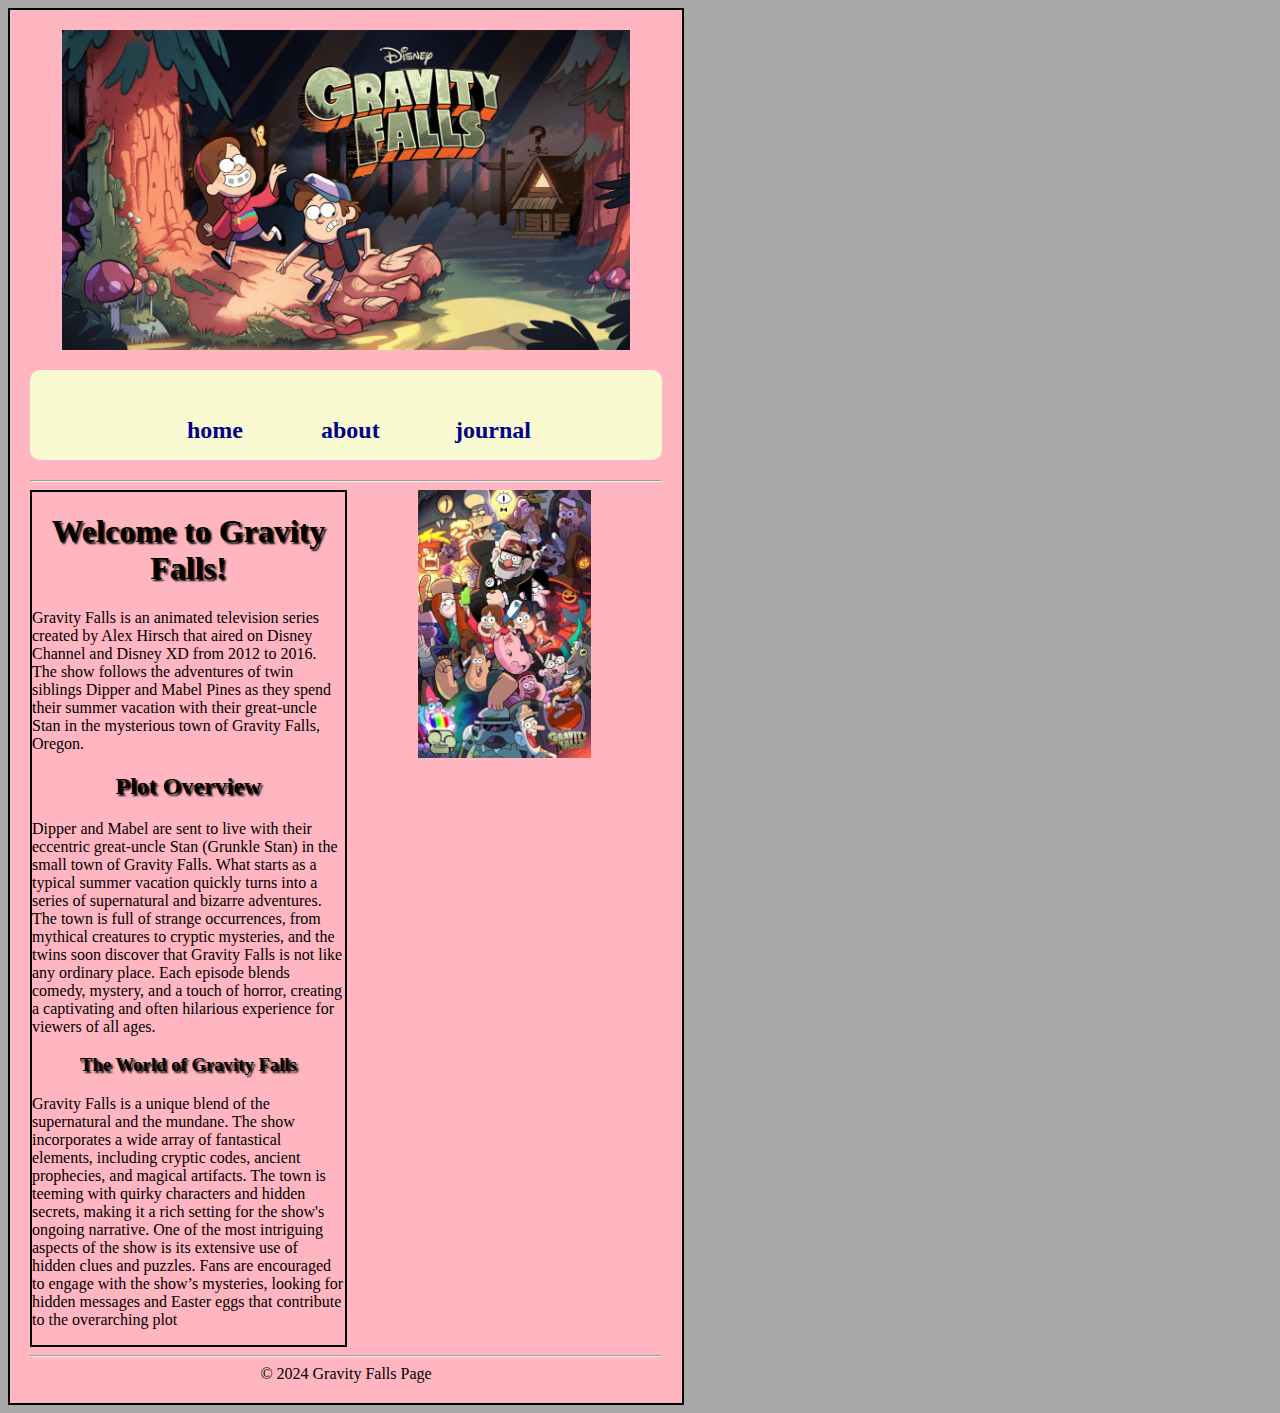
==== Advanced css/index.html @ b7e97494 "update" ====
<!DOCTYPE html>
<html lang="en">
    
<head>
    <meta charset="UTF-8">
    <meta name="viewpoint" content="width=device-width, initial-scale=1.0">
    <title>Gravity Falls</title>
    <link rel="stylesheet" href="css/styles.css">
   
</head>
    
<body>
    <div id="container">
        <header>
            <img id="banner" src="images/GFcoverimage.jpg" alt="Gravity Falls">
        </header>
        <nav>
           <ul>
                <li><a href="index.html">home</a></li>
                <li><a href="about.html">about</a></li>
                <li><a href="book.html">journal</a></li>
            </ul>
        </nav>
        <hr>
        <main id="twocol">
            <selection id="col1">
                <h1 class="heading_style">Welcome to Gravity Falls!</h1>
            <p>Gravity Falls is an animated television series created by Alex Hirsch that aired on Disney Channel and Disney XD from 2012 to 2016. The show follows the adventures of twin siblings Dipper and Mabel Pines as they spend their summer vacation with their great-uncle Stan in the mysterious town of Gravity Falls, Oregon.</p>
            
            <h2 class="heading_style">Plot Overview</h2>
            <p>Dipper and Mabel are sent to live with their eccentric great-uncle Stan (Grunkle Stan) in the small town of Gravity Falls. What starts as a typical summer vacation quickly turns into a series of supernatural and bizarre adventures. The town is full of strange occurrences, from mythical creatures to cryptic mysteries, and the twins soon discover that Gravity Falls is not like any ordinary place. Each episode blends comedy, mystery, and a touch of horror, creating a captivating and often hilarious experience for viewers of all ages.</p>
            <h3 class="heading_style">The World of Gravity Falls</h3>
            <p>Gravity Falls is a unique blend of the supernatural and the mundane. The show incorporates a wide array of fantastical elements, including cryptic codes, ancient prophecies, and magical artifacts. The town is teeming with quirky characters and hidden secrets, making it a rich setting for the show's ongoing narrative. One of the most intriguing aspects of the show is its extensive use of hidden clues and puzzles. Fans are encouraged to engage with the show’s mysteries, looking for hidden messages and Easter eggs that contribute to the overarching plot</p>
        </selection>
            <aside>
                <img class="movie_post" src="images/GFImages2.jpg" alt="Gravity Falls">
        </aside id="col2">
            
        </main>
        
        <hr>
        <footer>
            
            &copy; 2024 Gravity Falls Page
        </footer>
    </div>
    
</body>
    </html>
---- Advanced css/css/styles.css ----
body {
    background: darkgray;
}

#container {
    background-color: lightpink;
    width: 50%;
    margin: 20 px auto;
    border: 2px solid black;
    padding: 20px;
}

#banner{
    width: 90%;
}

#col1{
    width: 55%;
    border: 2px solid black;
}

#col2{
    width: 55%;
    border: 2px solid black;
}
.heading_style{
    text-shadow: 2px 2px 2px black;
}

.movie_post{
    width: 55%;
}
img {
    display: block;
    margin: 0 auto;
    width: 90%;
}

nav {
    text-align: center;
    margin: 20px 0;
    background-color: lightgoldenrodyellow;
    border-radius: 10px;

}
nav ul{
    list-style-type: none;
    padding: 0;
}

nav li { 
    display: inline-block;
}

nav li a {
    display: block;
    color: darkblue;
    font-size: 24px;
    font-weight: bold;
    text-decoration: none;
    margin: 40px;
    width: 50px;
    height: 10px;
    line-height: 40px;
}

nav a:hover { 
    background-color: darkgrey;
    color: black
}

#twocol{
    display: flex;
}

h1,
h2,
h3,
footer{
    text-align: center;
}
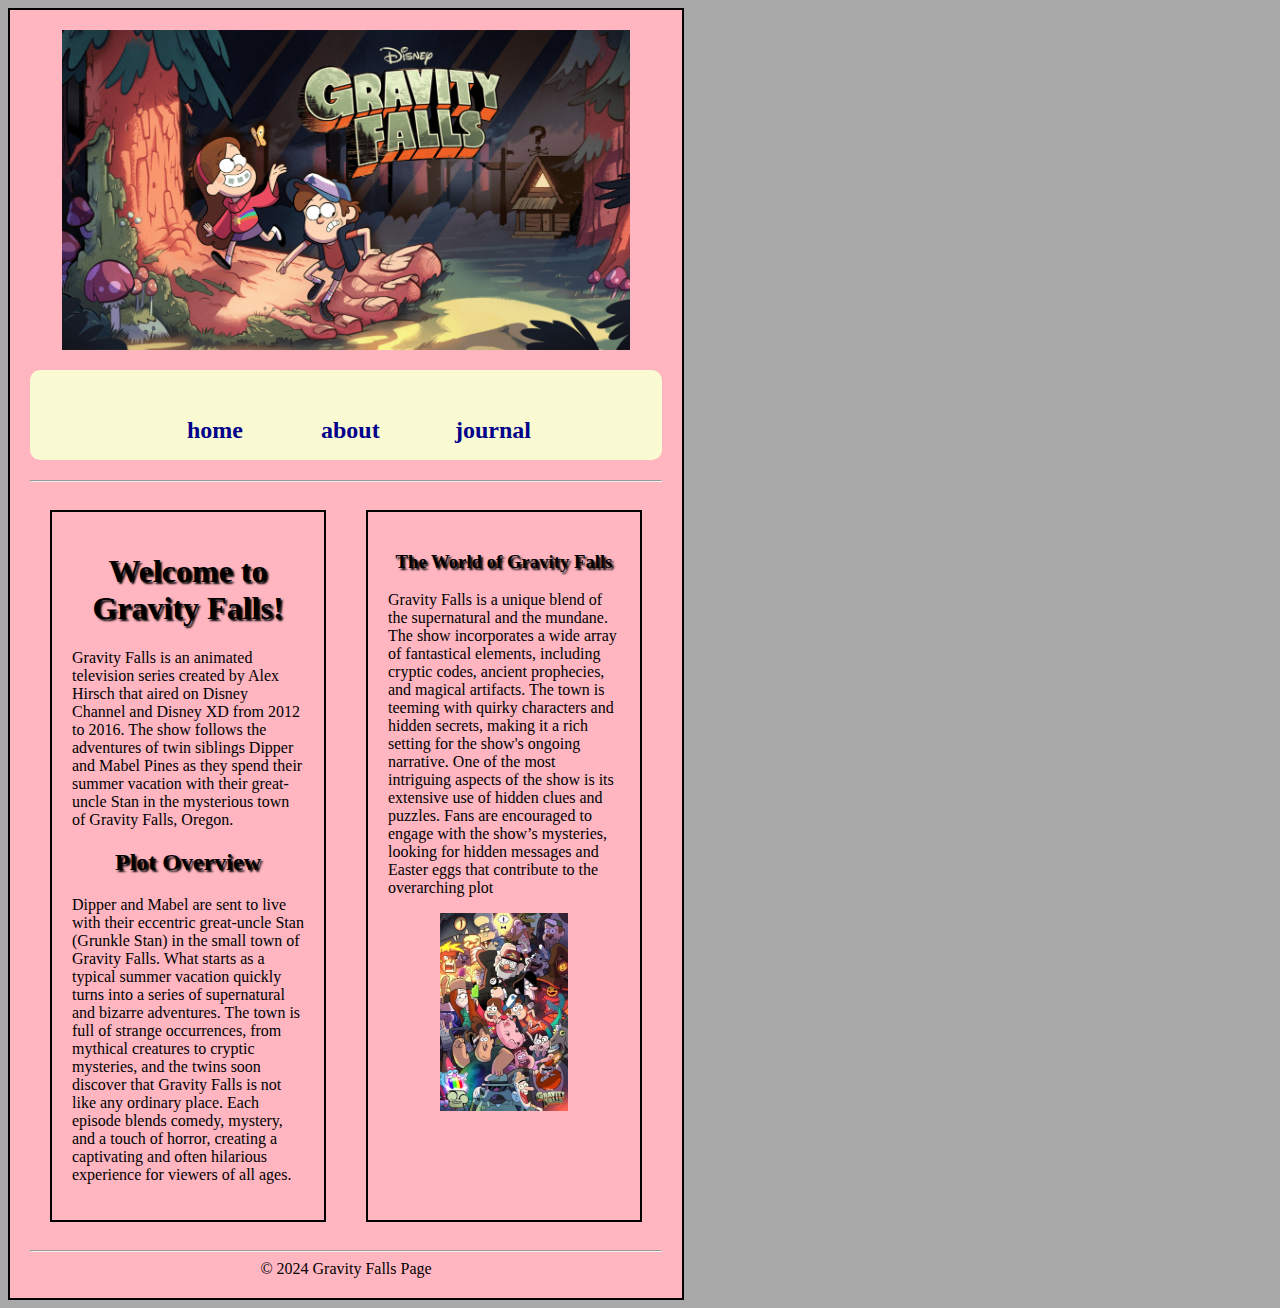
==== commit 9147cc11: "update" ====
--- a/Advanced css/index.html
+++ b/Advanced css/index.html
@@ -22,22 +22,22 @@
             </ul>
         </nav>
         <hr>
-        <main id="twocol">
-            <selection id="col1">
+        <main id="two_col">
+            <selection id="col_one">
                 <h1 class="heading_style">Welcome to Gravity Falls!</h1>
             <p>Gravity Falls is an animated television series created by Alex Hirsch that aired on Disney Channel and Disney XD from 2012 to 2016. The show follows the adventures of twin siblings Dipper and Mabel Pines as they spend their summer vacation with their great-uncle Stan in the mysterious town of Gravity Falls, Oregon.</p>
             
-            <h2 class="heading_style">Plot Overview</h2>
+                <h2 class="heading_style">Plot Overview</h2>
             <p>Dipper and Mabel are sent to live with their eccentric great-uncle Stan (Grunkle Stan) in the small town of Gravity Falls. What starts as a typical summer vacation quickly turns into a series of supernatural and bizarre adventures. The town is full of strange occurrences, from mythical creatures to cryptic mysteries, and the twins soon discover that Gravity Falls is not like any ordinary place. Each episode blends comedy, mystery, and a touch of horror, creating a captivating and often hilarious experience for viewers of all ages.</p>
-            <h3 class="heading_style">The World of Gravity Falls</h3>
+           
+        </selection>
+            <aside id="col_two">
+                 <h3 class="heading_style">The World of Gravity Falls</h3>
             <p>Gravity Falls is a unique blend of the supernatural and the mundane. The show incorporates a wide array of fantastical elements, including cryptic codes, ancient prophecies, and magical artifacts. The town is teeming with quirky characters and hidden secrets, making it a rich setting for the show's ongoing narrative. One of the most intriguing aspects of the show is its extensive use of hidden clues and puzzles. Fans are encouraged to engage with the show’s mysteries, looking for hidden messages and Easter eggs that contribute to the overarching plot</p>
-        </selection>
-            <aside>
-                <img class="movie_post" src="images/GFImages2.jpg" alt="Gravity Falls">
-        </aside id="col2">
+            <img class="movie_post" src="images/GFImages2.jpg" alt="Gravity Falls">
+            </aside>
             
         </main>
-        
         <hr>
         <footer>
             
--- a/Advanced css/css/styles.css
+++ b/Advanced css/css/styles.css
@@ -10,18 +10,22 @@
     padding: 20px;
 }
 
-#banner{
+#banner {
     width: 90%;
 }
 
-#col1{
+#col_one {
     width: 55%;
     border: 2px solid black;
+    margin: 20px;
+    padding: 20px;
 }
 
-#col2{
+#col_two {
     width: 55%;
     border: 2px solid black;
+    margin: 20px;
+    padding: 20px;
 }
 .heading_style{
     text-shadow: 2px 2px 2px black;
@@ -69,7 +73,7 @@
     color: black
 }
 
-#twocol{
+#two_col{
     display: flex;
 }
 
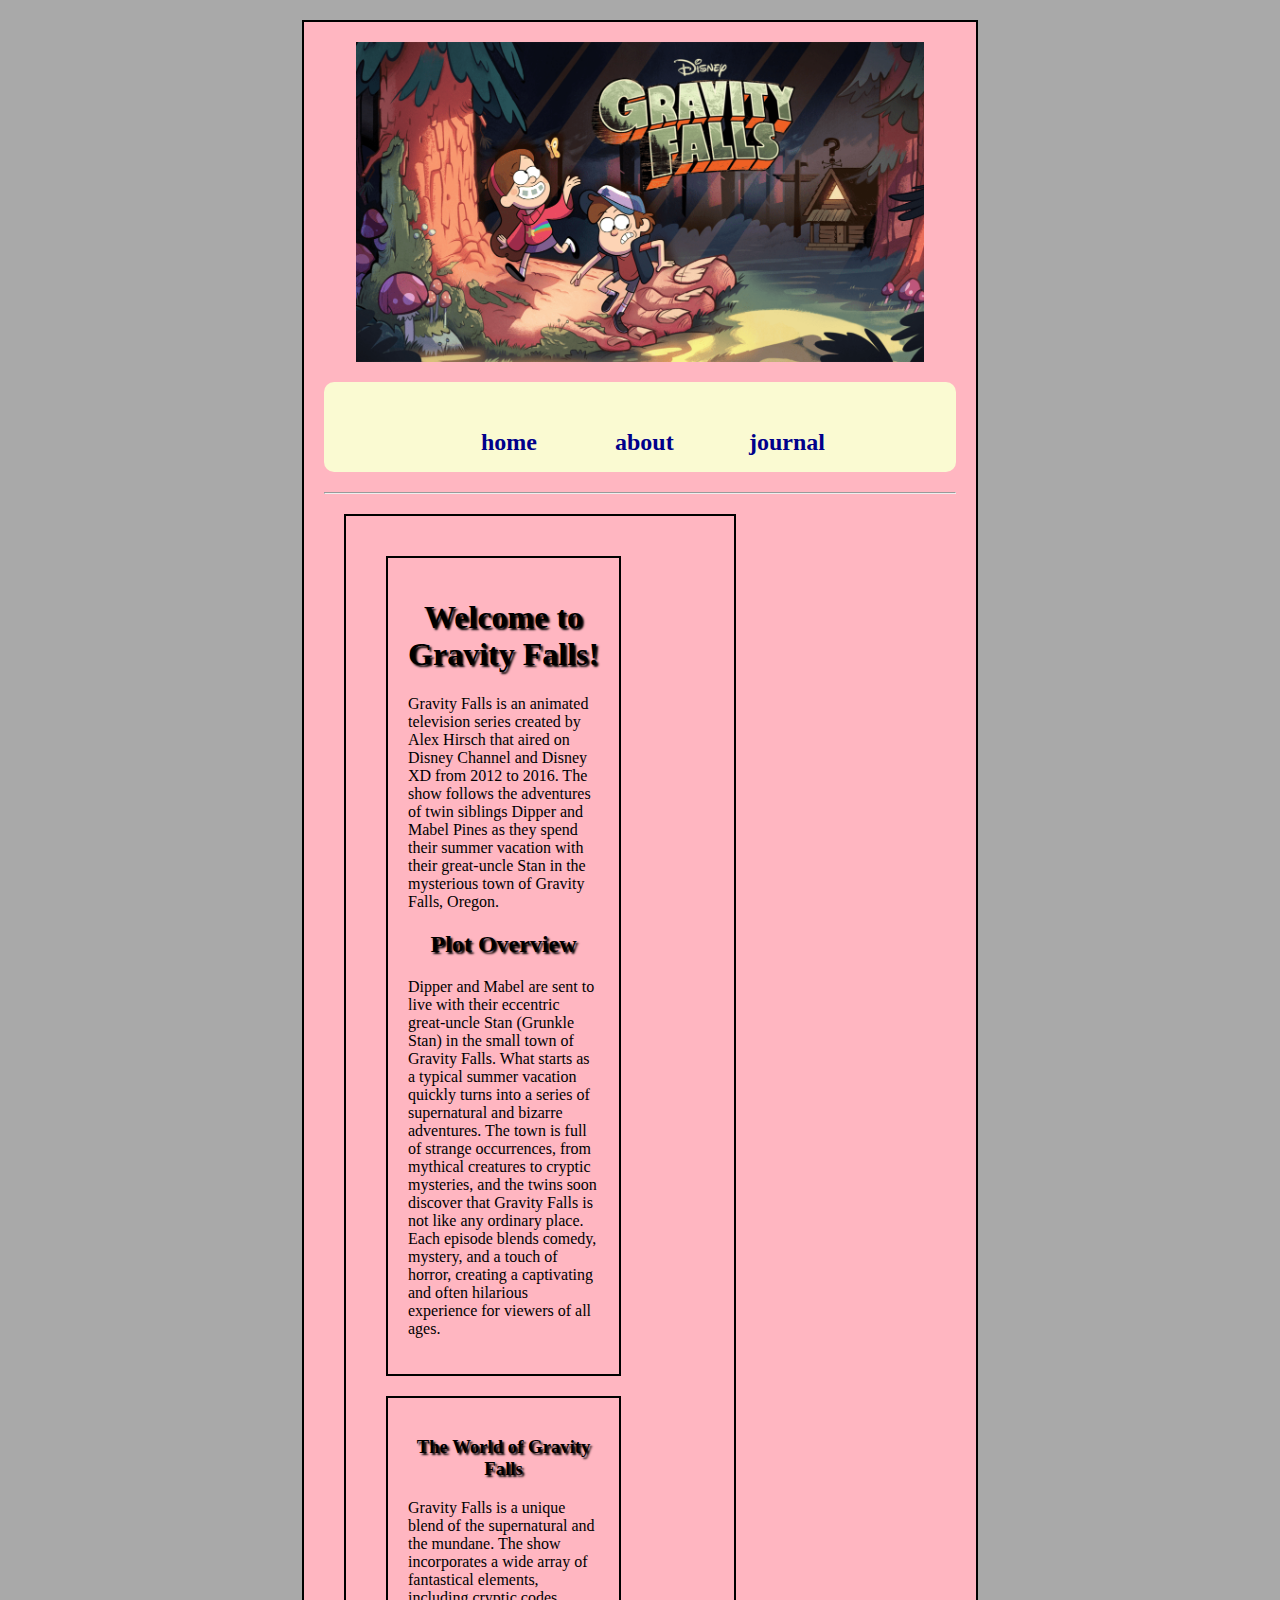
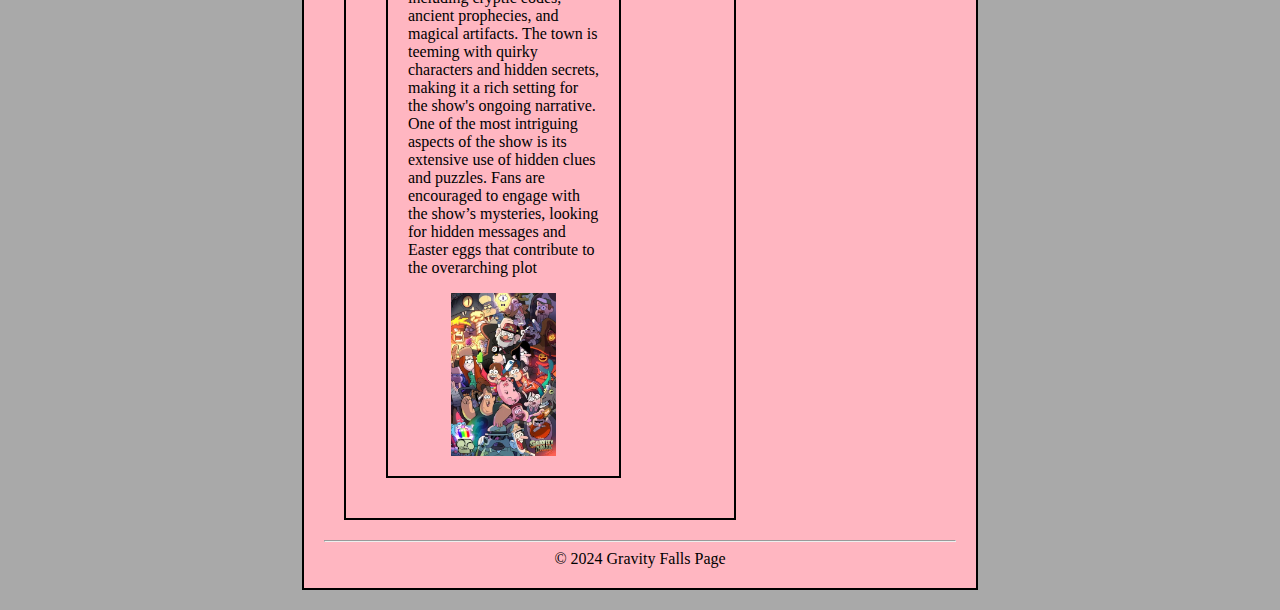
==== commit aa0305b4: "update" ====
--- a/Advanced css/index.html
+++ b/Advanced css/index.html
@@ -22,15 +22,15 @@
             </ul>
         </nav>
         <hr>
-        <main id="two_col">
-            <selection id="col_one">
+        <main id="col_two">
+            <section id="col_onee">
                 <h1 class="heading_style">Welcome to Gravity Falls!</h1>
             <p>Gravity Falls is an animated television series created by Alex Hirsch that aired on Disney Channel and Disney XD from 2012 to 2016. The show follows the adventures of twin siblings Dipper and Mabel Pines as they spend their summer vacation with their great-uncle Stan in the mysterious town of Gravity Falls, Oregon.</p>
             
                 <h2 class="heading_style">Plot Overview</h2>
             <p>Dipper and Mabel are sent to live with their eccentric great-uncle Stan (Grunkle Stan) in the small town of Gravity Falls. What starts as a typical summer vacation quickly turns into a series of supernatural and bizarre adventures. The town is full of strange occurrences, from mythical creatures to cryptic mysteries, and the twins soon discover that Gravity Falls is not like any ordinary place. Each episode blends comedy, mystery, and a touch of horror, creating a captivating and often hilarious experience for viewers of all ages.</p>
            
-        </selection>
+        </section>
             <aside id="col_two">
                  <h3 class="heading_style">The World of Gravity Falls</h3>
             <p>Gravity Falls is a unique blend of the supernatural and the mundane. The show incorporates a wide array of fantastical elements, including cryptic codes, ancient prophecies, and magical artifacts. The town is teeming with quirky characters and hidden secrets, making it a rich setting for the show's ongoing narrative. One of the most intriguing aspects of the show is its extensive use of hidden clues and puzzles. Fans are encouraged to engage with the show’s mysteries, looking for hidden messages and Easter eggs that contribute to the overarching plot</p>
--- a/Advanced css/css/styles.css
+++ b/Advanced css/css/styles.css
@@ -5,7 +5,7 @@
 #container {
     background-color: lightpink;
     width: 50%;
-    margin: 20 px auto;
+    margin: 20px auto;
     border: 2px solid black;
     padding: 20px;
 }
@@ -14,7 +14,7 @@
     width: 90%;
 }
 
-#col_one {
+#col_onee {
     width: 55%;
     border: 2px solid black;
     margin: 20px;
